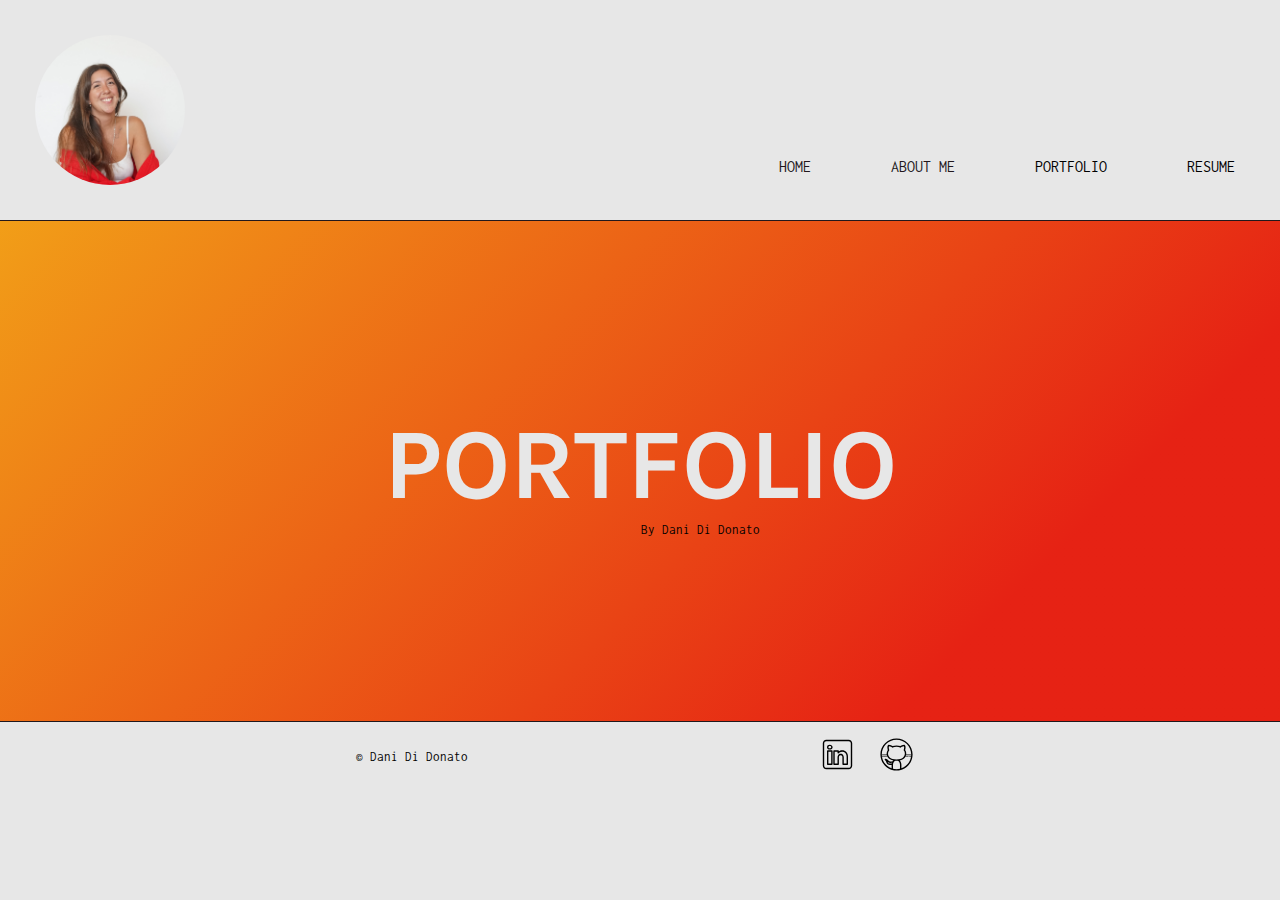
==== index.html @ 3f491792 "first commit" ====
<!DOCTYPE html>
<html lang="en">
<head>
    <meta charset="UTF-8">
    <meta name="viewport" content="width=device-width, initial-scale=1.0">
    <link rel="stylesheet" href="./CSS/styles.css">
    <title>Dani Di Donato</title>
</head>
<body>
    <header class="header">
        <img src="./public/profile-pic.jpg" alt="Dani's profile picture" id="profile-pic">
        <nav>
            <img src="./public/hamb-icon.svg" alt="menu icon" id="hamb-icon">
            <ul class="menu-items">
                <li><a href="./index.html">HOME</a></li>
                <li><a href="./about.html">ABOUT ME</a></li>
                <li>PORTFOLIO</li>
                <li>RESUME</li>
            </ul>
        </nav>
    </header>
    <section class="main-section">
        <h1>PORTFOLIO</h1>
        <p>By Dani Di Donato</p>
    </section>
    <footer class="footer">
        <small>© Dani Di Donato</small>
        <div class="social-media-icons">
            <a href="https://www.linkedin.com/in/daniela-di-donato-vassallo-3810002a5/" target="_blank"><img src="./public/linkedin.svg" alt="linkedin icon"></a>
            <a href="https://github.com/didonatodani"  target="_blank"><img src="./public/github.svg" alt="github icon"></a>
        </div>
    </footer>
</body>
</html>
---- CSS/styles.css ----
@import url('https://fonts.googleapis.com/css2?family=Inconsolata:wdth,wght@50..200,200..900&family=Karla:ital,wght@0,200..800;1,200..800&display=swap');

/* FONTS:
font-family: "Inconsolata", monospace;
font-family: "Karla", sans-serif;
*/

/* COLOR PALETTE:
background-color: #E7E7E7;
accent-color: #e62314;
accent-color: #f19e18;
color: #22181C;

GRADIENT:

background: hsla(4, 84%, 49%, 1);

background: linear-gradient(315deg, hsla(4, 84%, 49%, 1) 22%, hsla(37, 89%, 52%, 1) 100%);

background: -moz-linear-gradient(315deg, hsla(4, 84%, 49%, 1) 22%, hsla(37, 89%, 52%, 1) 100%);

background: -webkit-linear-gradient(315deg, hsla(4, 84%, 49%, 1) 22%, hsla(37, 89%, 52%, 1) 100%);

filter: progid: DXImageTransform.Microsoft.gradient( startColorstr="#e62314", endColorstr="#f19e18", GradientType=1 );*/

/* GENERAL STYLES MOBILE FIRST*/

*{
    margin: 0;
    padding: 0;
    box-sizing: border-box;
}

body{
    background-color: #E7E7E7;
}

h1, h2, h3, h4{
    font-family: "Karla", sans-serif;
}
p, small, a, li{
    font-family: "Inconsolata", monospace;
}

a{
    color: #22181C;
    text-decoration: none;
}
a:hover{
    color: #e62314;
}

/* HEADER STYLES */

.header{
    display: flex;
    flex-direction: column;
    justify-content: center;
    align-items: center;
    padding: 15px;
    border-bottom: 1px #22181C solid;
    #hamb-icon{
        display: block;
        width: 35px;
    }
}

#profile-pic{
    width: 150px;
    border-radius: 50%;
    margin: 20px;
}

.menu-items{
    display: none;
}


/* MAIN SECTION STYLES */

.main-section{
    background: linear-gradient(315deg, hsla(4, 84%, 49%, 1) 22%, hsla(37, 89%, 52%, 1) 100%);
    height: 500px;
    display: flex;
    align-items: center;
    flex-direction: column;
    justify-content: center;
    h1{
        font-size: 4rem;
        color: #E7E7E7;
    }
    p{
        font-size: smaller;
        margin-left: 120px;
    }
    }

/* FOOTER STYLES */
    .footer{
        display: flex;
        align-items: center;
        justify-content: space-around;
        padding: 15px;
        border-top: 1px #22181C solid;
        img{
            width: 35px;
            margin: 0 10px;
        }

    }

/* ABOUT PAGE STYLES */

.about-section{
    display: flex;
    flex-direction: column;
    align-items: center;
    .about-img-div{
        #about-pic{
            width: 300px;
            border-radius: 5%;
        }
    }
    .about-text-div{
        text-align: center;
    }
}

/* MEDIA QUERIES */

/* IPADS - TABLETS */

@media (width > 480px) {
    .header{
        #hamb-icon{
            display: none;
        }
        .menu-items{
            display: flex;
            list-style-type: none;
            justify-content: space-evenly;
            gap: 20px;
        }
    }
}

/* DESKTOP */

@media (width > 1024px) {
    .header{
        display: flex;
        flex-direction: row;
        justify-content: space-between;
        align-items: end;
        .menu-items{
            display: flex;
            list-style-type: none;
            justify-content: space-evenly;
            gap: 80px;
            margin: 30px 30px;
        }
    }
    h1{
        font-size: 100px!important;
    }

    .footer{
        justify-content: space-evenly;
    }
}
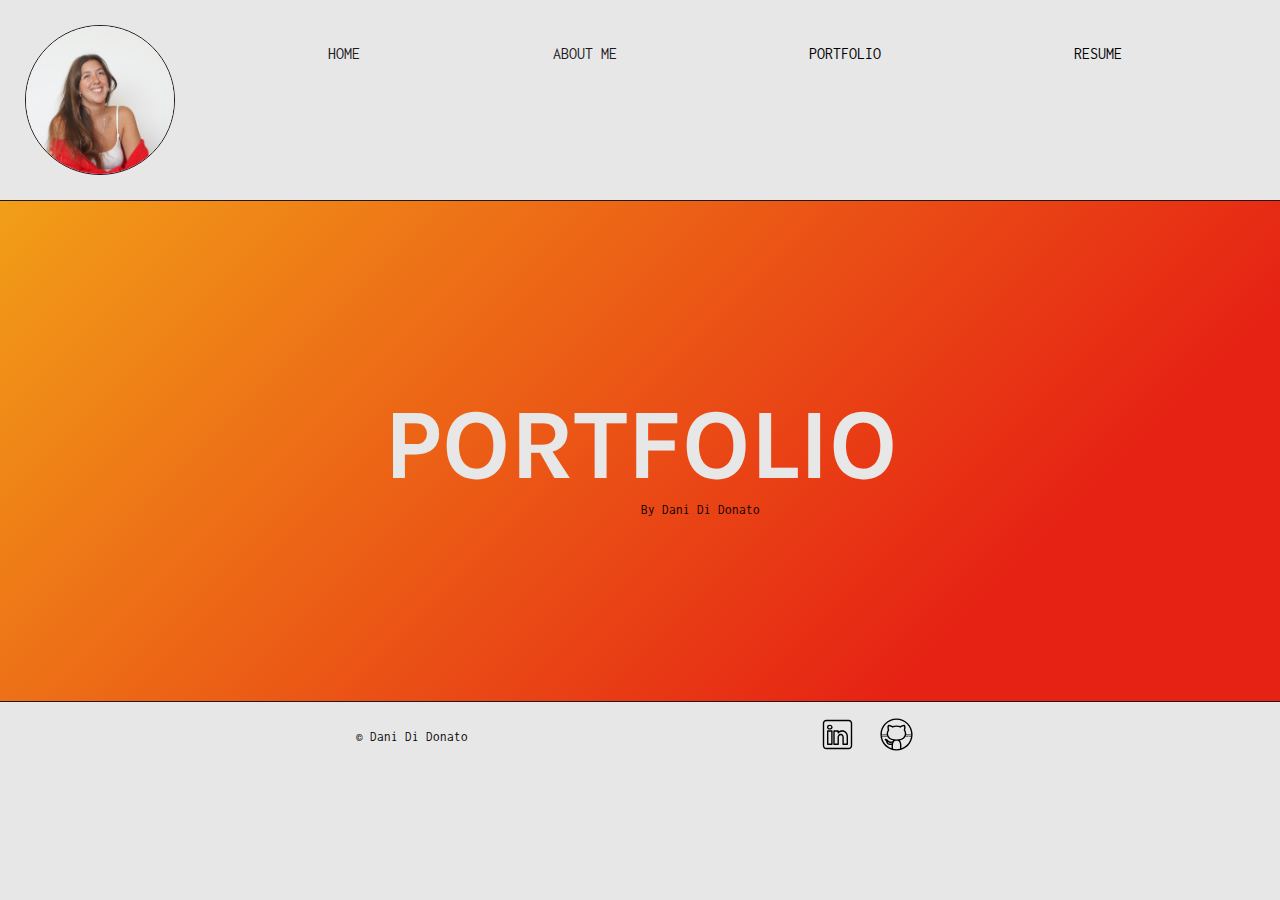
==== commit b1c51583: "hamb icon working with javascript" ====
--- a/index.html
+++ b/index.html
@@ -30,5 +30,6 @@
             <a href="https://github.com/didonatodani"  target="_blank"><img src="./public/github.svg" alt="github icon"></a>
         </div>
     </footer>
+    <script src="./index.js"></script>
 </body>
 </html>--- a/CSS/styles.css
+++ b/CSS/styles.css
@@ -62,17 +62,35 @@
     #hamb-icon{
         display: block;
         width: 35px;
+        margin-bottom: 10px;
     }
 }
 
 #profile-pic{
     width: 150px;
     border-radius: 50%;
-    margin: 20px;
+    border: #22181C solid 1px;
+    margin: 10px;
+
 }
 
 .menu-items{
     display: none;
+    list-style-type: none;
+    gap: 30px;
+    
+}
+
+nav{
+    align-self: flex-start;
+    width: 100%;
+
+}
+.visible{
+    display: flex;
+    flex-direction: column;
+    text-align: left;
+    border-top: #22181C solid 1px;
 }
 
 
@@ -137,9 +155,7 @@
         }
         .menu-items{
             display: flex;
-            list-style-type: none;
             justify-content: space-evenly;
-            gap: 20px;
         }
     }
 }
